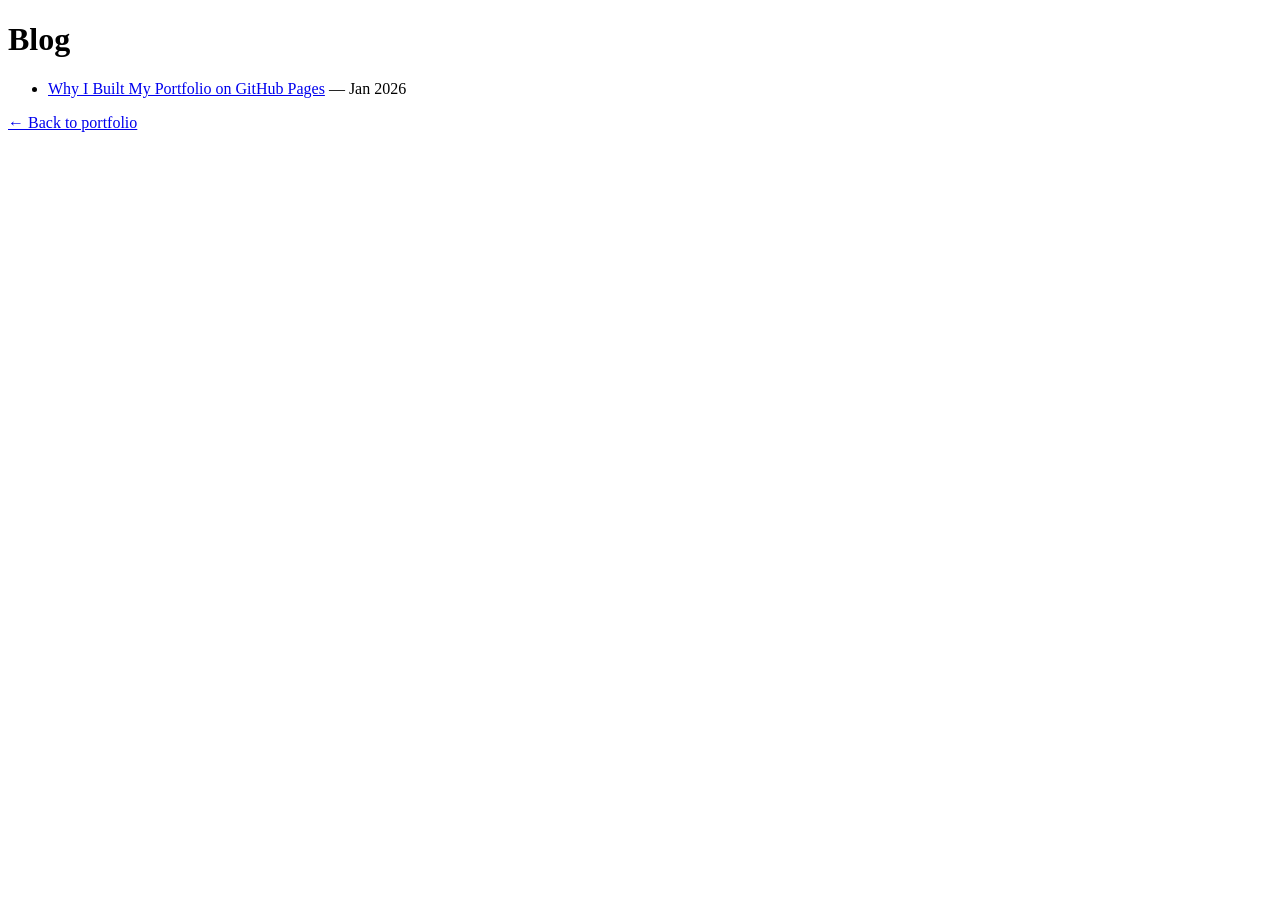
==== blog/index.html @ c012ce05 "Add files via upload" ====
<!DOCTYPE html>
<html lang="en">
<head>
  <meta charset="UTF-8">
  <title>Blog</title>
  <link rel="stylesheet" href="../style.css">
</head>
<body>
  <h1>Blog</h1>

  <ul>
    <li>
      <a href="first-post.html">Why I Built My Portfolio on GitHub Pages</a>
      <span> — Jan 2026</span>
    </li>
  </ul>

  <a href="../index.html">← Back to portfolio</a>
</body>
</html>
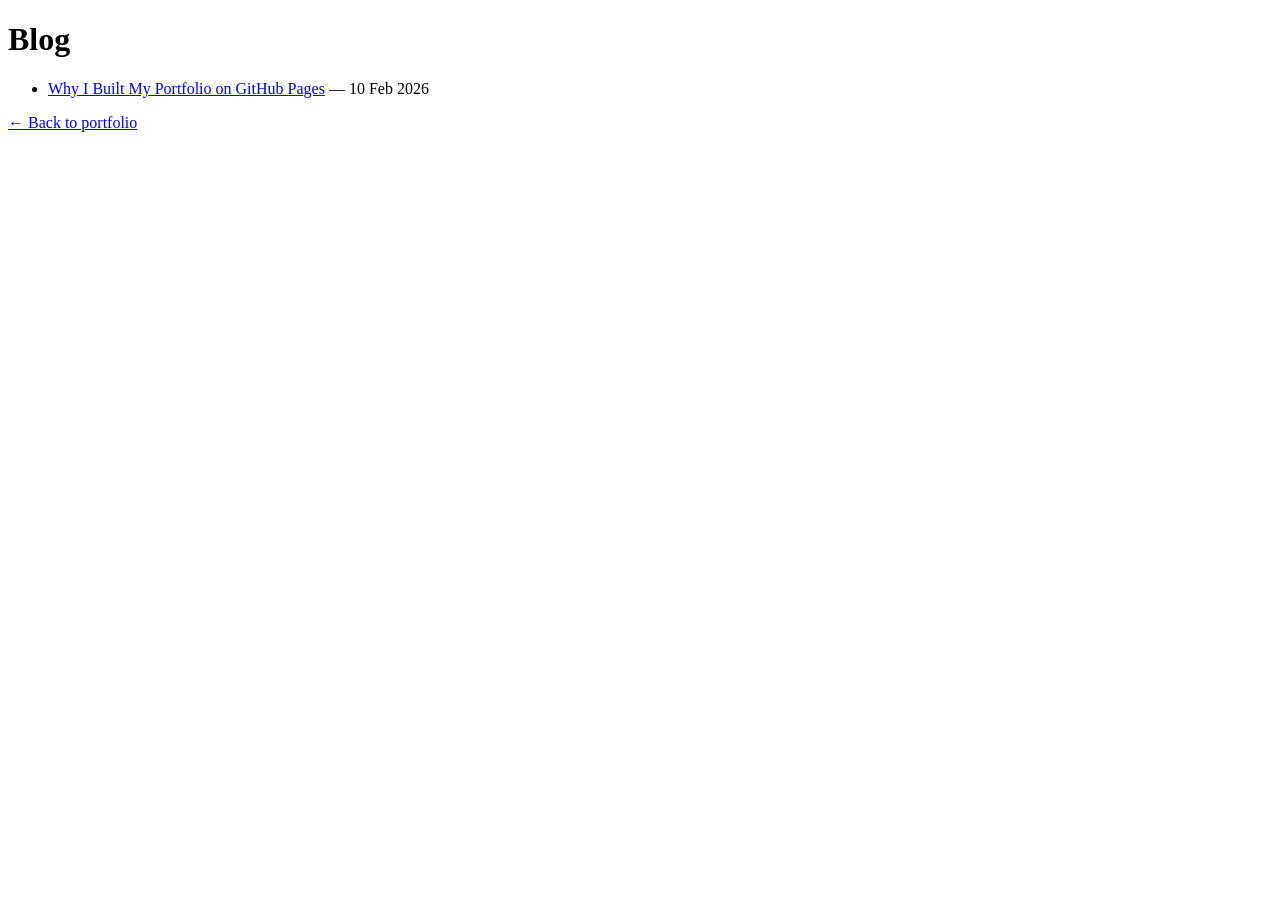
==== commit f01503d2: "Add files via upload" ====
--- a/blog/index.html
+++ b/blog/index.html
@@ -11,7 +11,7 @@
   <ul>
     <li>
       <a href="first-post.html">Why I Built My Portfolio on GitHub Pages</a>
-      <span> — Jan 2026</span>
+      <span> — 10 Feb 2026</span>
     </li>
   </ul>
 
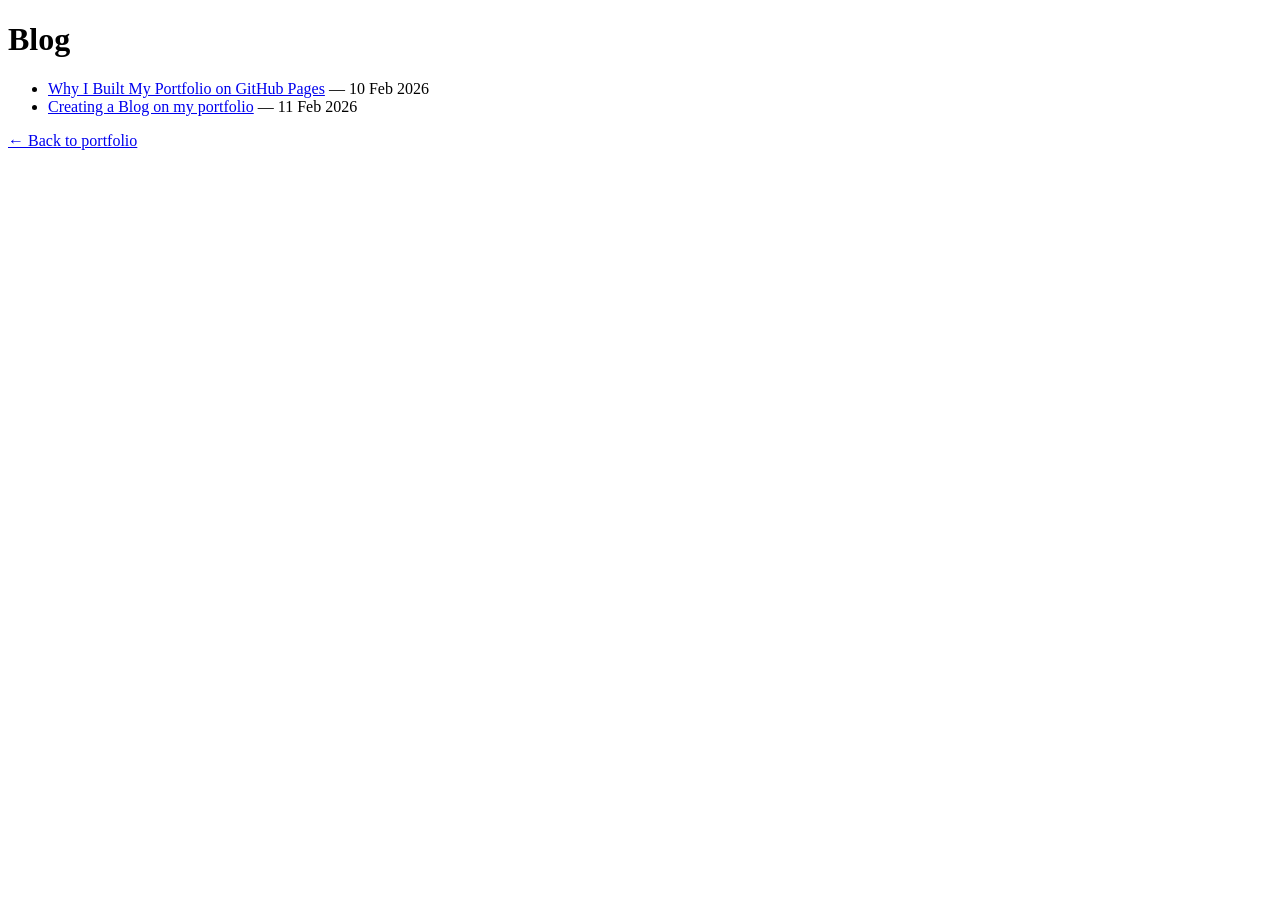
==== commit 7f2fb2e3: "Add files via upload" ====
--- a/blog/index.html
+++ b/blog/index.html
@@ -13,6 +13,10 @@
       <a href="first-post.html">Why I Built My Portfolio on GitHub Pages</a>
       <span> — 10 Feb 2026</span>
     </li>
+    <li>
+    <a href="second-post.html">Creating a Blog on my portfolio</a>
+    <span> — 11 Feb 2026</span>
+    </li>
   </ul>
 
   <a href="../index.html">← Back to portfolio</a>
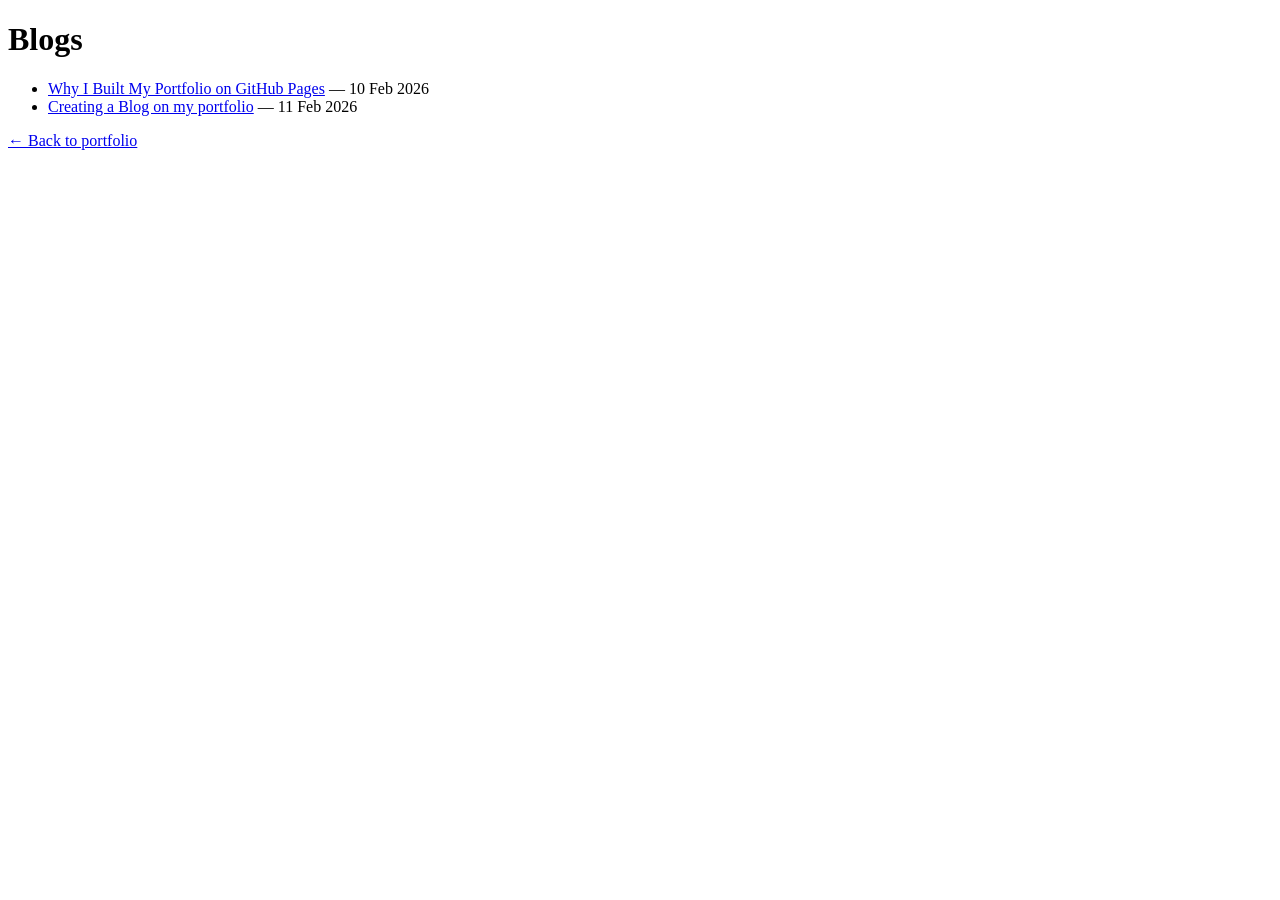
==== commit a1fa5e9a: "Add files via upload" ====
--- a/blog/index.html
+++ b/blog/index.html
@@ -6,7 +6,7 @@
   <link rel="stylesheet" href="../style.css">
 </head>
 <body>
-  <h1>Blog</h1>
+  <h1>Blogs</h1>
 
   <ul>
     <li>
